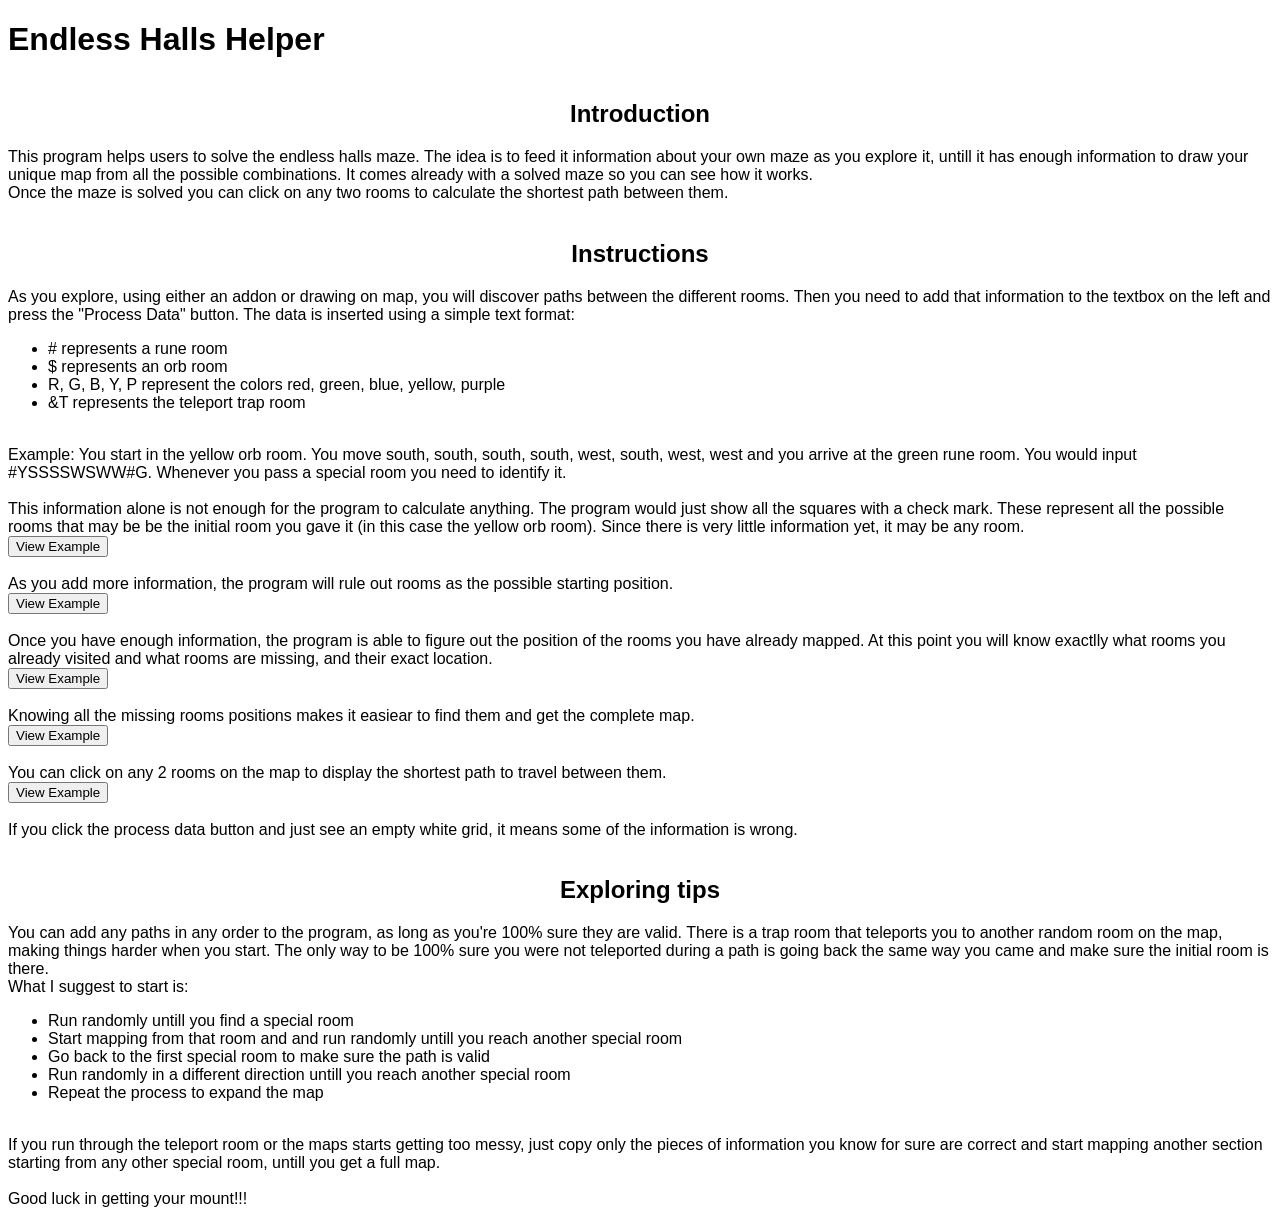
==== EndlessHalls/index.html @ c5475dd4 "First commit, beta version. Endless Halls Solver" ====
<!DOCTYPE html>
<html>
<head>
    <title>Endless Halls Helper</title>
    <meta charset="utf-8" />

    <link rel="stylesheet" type="text/css" href="main.css">

	<script type="text/javascript" src="libs/jquery-2.1.3.min.js"></script>
	<script type="text/javascript" src="js/utils.js"></script>
	<script type="text/javascript" src="js/main.js"></script>

</head>
<body>
	<h1>Endless Halls Helper</h1>
	<div id='solver_div'>
		
	</div>
	<div id='instructions_div'>
		<h2>Introduction</h2>
		This program helps users to solve the endless halls maze. The idea is to feed it information about your own maze as you explore it, untill it has enough information to draw your unique map from all the possible combinations. It comes already with a solved maze so you can see how it works.
		<br> 
		Once the maze is solved you can click on any two rooms to calculate the shortest path between them.
		<br>
		<br>
		<h2>Instructions</h2>
		As you explore, using either an addon or drawing on map, you will discover paths between the different rooms. Then you need to add that information to the textbox on the left and press the "Process Data" button. The data is inserted using a simple text format:
		<br>
		<ul>
			<li># represents a rune room</li>
			<li>$ represents an orb room</li>
			<li>R, G, B, Y, P represent the colors red, green, blue, yellow, purple</li>
			<li>&T represents the teleport trap room</li>
		</ul>
		<br>
		Example: You start in the yellow orb room. You move south, south, south, south, west, south, west, west and you arrive at the green rune room. You would input #YSSSSWSWW#G. Whenever you pass a special room you need to identify it.
		<br>
		<br>
		This information alone is not enough for the program to calculate anything. The program would just show all the squares with a check mark. These represent all the possible rooms that may be be the initial room you gave it (in this case the yellow orb room). Since there is very little information yet, it may be any room.
		<br>
		<button onClick='showInitialTest()'>View Example</button>
		<br>
		<br>
		As you add more information, the program will rule out rooms as the possible starting position.<br>
		<button onClick='showSecondTest()'>View Example</button>
		<br>
		<br>
		Once you have enough information, the program is able to figure out the position of the rooms you have already mapped. At this point you will know exactlly what rooms you already visited and what rooms are missing, and their exact location.<br>
		<button onClick='showSolvedMazeTest()'>View Example</button>
		<br>
		<br>
		Knowing all the missing rooms positions makes it easiear to find them and get the complete map.
		<br>
		<button onClick='showCompleteMazeTest()'>View Example</button>
		<br>
		<br>
		You can click on any 2 rooms on the map to display the shortest path to travel between them.
		<br>
		<button onClick='showTestPath()'>View Example</button>
		<br>
		<br>
		If you click the process data button and just see an empty white grid, it means some of the information is wrong.
		<br>
		<br>

		<h2>Exploring tips</h2>
		You can add any paths in any order to the program, as long as you're 100% sure they are valid. There is a trap room that teleports you to another random room on the map, making things harder when you start. The only way to be 100% sure you were not teleported during a path is going back the same way you came and make sure the initial room is there.
		<br>
		What I suggest to start is:
		<ul>
		<li>Run randomly untill you find a special room</li>
		<li>Start mapping from that room and and run randomly untill you reach another special room</li>
		<li>Go back to the first special room to make sure the path is valid</li>
		<li>Run randomly in a different direction untill you reach another special room</li>
		<li>Repeat the process to expand the map</li>
		</ul>
		<br>
		If you run through the teleport room or the maps starts getting too messy, just copy only the pieces of information you know for sure are correct and start mapping another section starting from any other special room, untill you get a full map.
		<br>
		<br>
		Good luck in getting your mount!!!
	</div>
</body>
</html>
---- EndlessHalls/main.css ----
/* @import url('reset.css');*/

body {
    font-family: 'Titillium Web', 'Helvetica Neue', Arial, sans-serif;
    font-weight: 200;

    -webkit-touch-callout: none;
    -webkit-user-select: none;
    -khtml-user-select: none;
    -moz-user-select: none;
    -ms-user-select: none;
    user-select: none;
}

table 
{
    padding: 12px;
    border-collapse: collapse;
    text-align: left;
}


textarea
{
    width: 100%;
    height: 20vh;
    resize: none;
    padding: 0;

    -webkit-box-sizing: border-box; /* Safari/Chrome, other WebKit */
    -moz-box-sizing: border-box;    /* Firefox, other Gecko */
    box-sizing: border-box;         /* Opera/IE 8+ */
}

br 
{
    padding-bottom: 15px;
}

h2 {

    text-align: center;
}

#solver_div
{
    width:42em;
    float:left;
}

#instructions_div
{
    width:auto;
    height:auto;
    overflow:hidden;
    overflow-y: auto;
    border: 10px;
}

.data_table
{
    width: 100%;
}

input
{
    width:100%;
}


.room_canvas
{
    width: 4em;
    height: 4em;    
}

table td 
{
    width: 4.1em;
    height: 4.1em;    
    
    vertical-align: middle;
    text-align: center;
    border: 1px solid #ddd;
}

.align_right { text-align: right; }
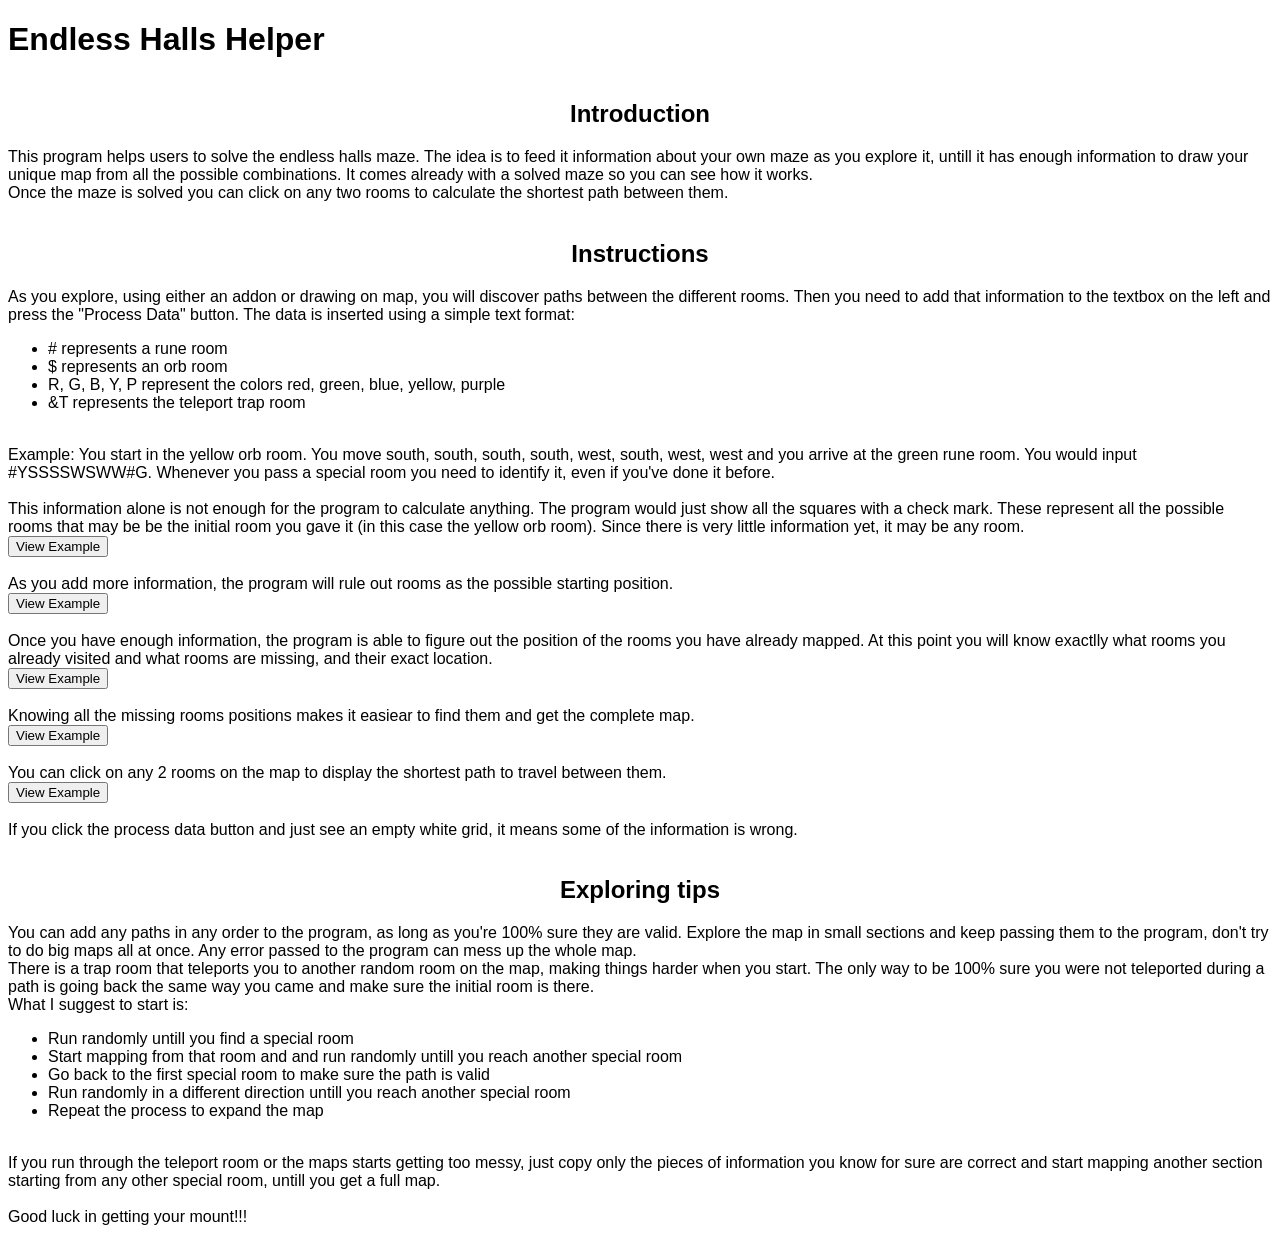
==== commit 052adae2: "Path bug fix Fixed bug when calculating paths through overlapping rooms. Trap rooms are no longer us" ====
--- a/EndlessHalls/index.html
+++ b/EndlessHalls/index.html
@@ -33,7 +33,7 @@
 			<li>&T represents the teleport trap room</li>
 		</ul>
 		<br>
-		Example: You start in the yellow orb room. You move south, south, south, south, west, south, west, west and you arrive at the green rune room. You would input #YSSSSWSWW#G. Whenever you pass a special room you need to identify it.
+		Example: You start in the yellow orb room. You move south, south, south, south, west, south, west, west and you arrive at the green rune room. You would input #YSSSSWSWW#G. Whenever you pass a special room you need to identify it, even if you've done it before.
 		<br>
 		<br>
 		This information alone is not enough for the program to calculate anything. The program would just show all the squares with a check mark. These represent all the possible rooms that may be be the initial room you gave it (in this case the yellow orb room). Since there is very little information yet, it may be any room.
@@ -64,7 +64,9 @@
 		<br>
 
 		<h2>Exploring tips</h2>
-		You can add any paths in any order to the program, as long as you're 100% sure they are valid. There is a trap room that teleports you to another random room on the map, making things harder when you start. The only way to be 100% sure you were not teleported during a path is going back the same way you came and make sure the initial room is there.
+		You can add any paths in any order to the program, as long as you're 100% sure they are valid. Explore the map in small sections and keep passing them to the program, don't try to do big maps all at once. Any error passed to the program can mess up the whole map.
+		<br>
+		There is a trap room that teleports you to another random room on the map, making things harder when you start. The only way to be 100% sure you were not teleported during a path is going back the same way you came and make sure the initial room is there.
 		<br>
 		What I suggest to start is:
 		<ul>
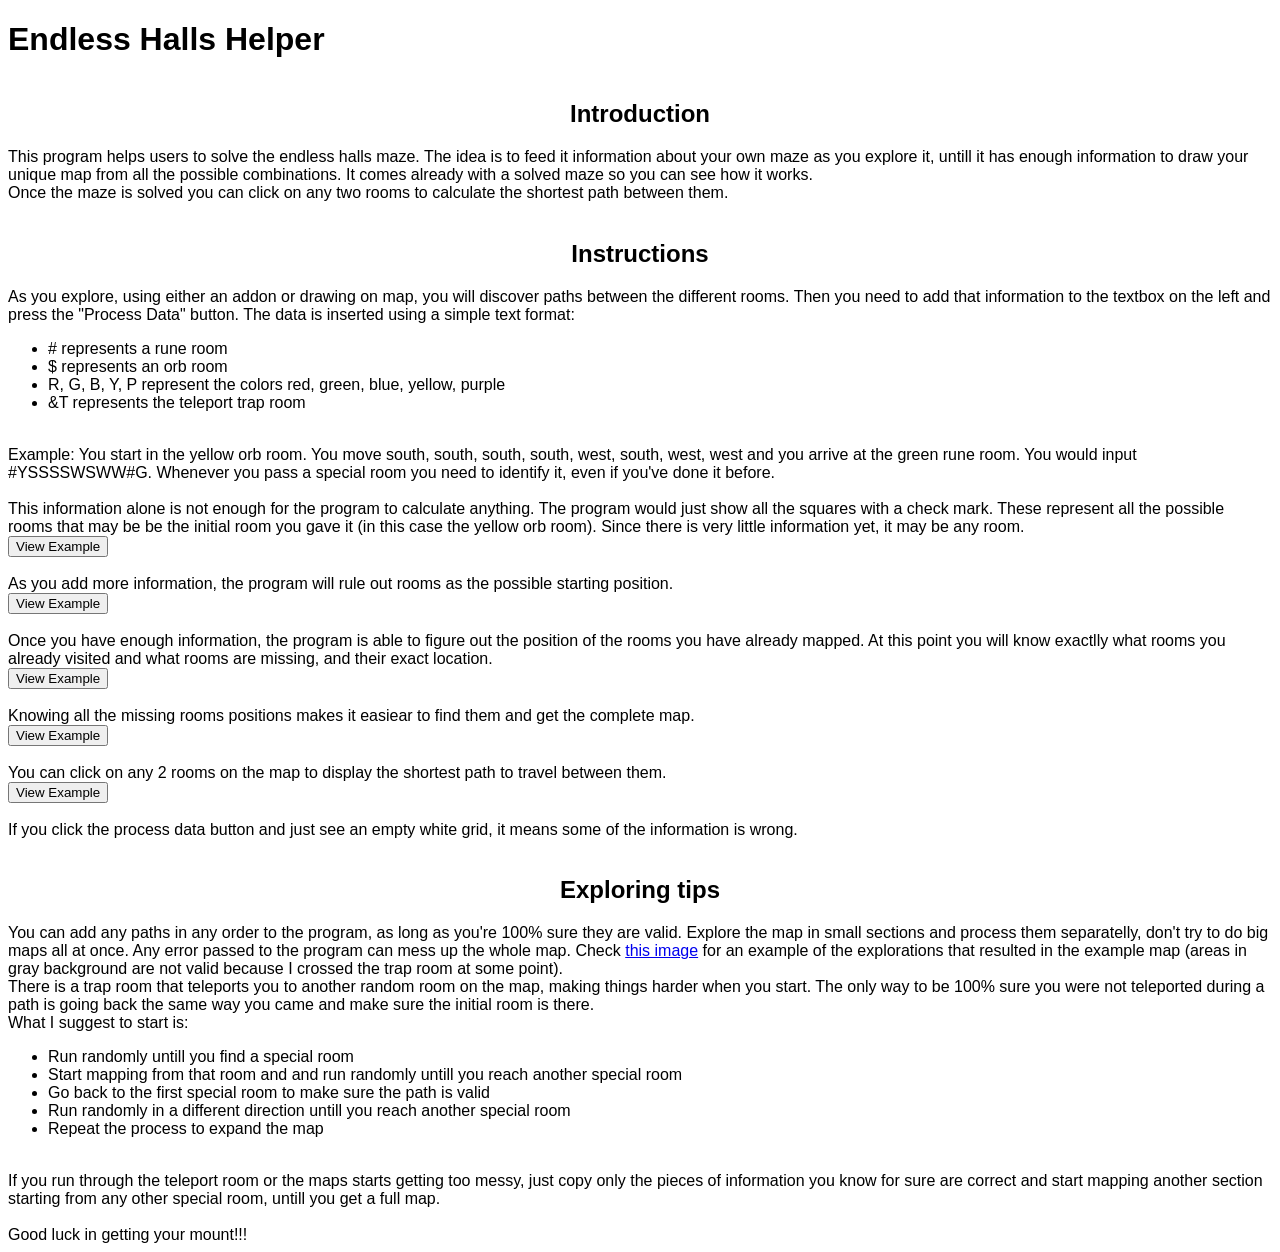
==== commit f3971abb: "Added sample explorations Added a link to the bitmap with the sample explotation path images." ====
--- a/EndlessHalls/index.html
+++ b/EndlessHalls/index.html
@@ -64,7 +64,7 @@
 		<br>
 
 		<h2>Exploring tips</h2>
-		You can add any paths in any order to the program, as long as you're 100% sure they are valid. Explore the map in small sections and keep passing them to the program, don't try to do big maps all at once. Any error passed to the program can mess up the whole map.
+		You can add any paths in any order to the program, as long as you're 100% sure they are valid. Explore the map in small sections and process them separatelly, don't try to do big maps all at once. Any error passed to the program can mess up the whole map. Check <a href="images/saturday.png" target="_blank">this image</a> for an example of the explorations that resulted in the example map (areas in gray background are not valid because I crossed the trap room at some point).
 		<br>
 		There is a trap room that teleports you to another random room on the map, making things harder when you start. The only way to be 100% sure you were not teleported during a path is going back the same way you came and make sure the initial room is there.
 		<br>
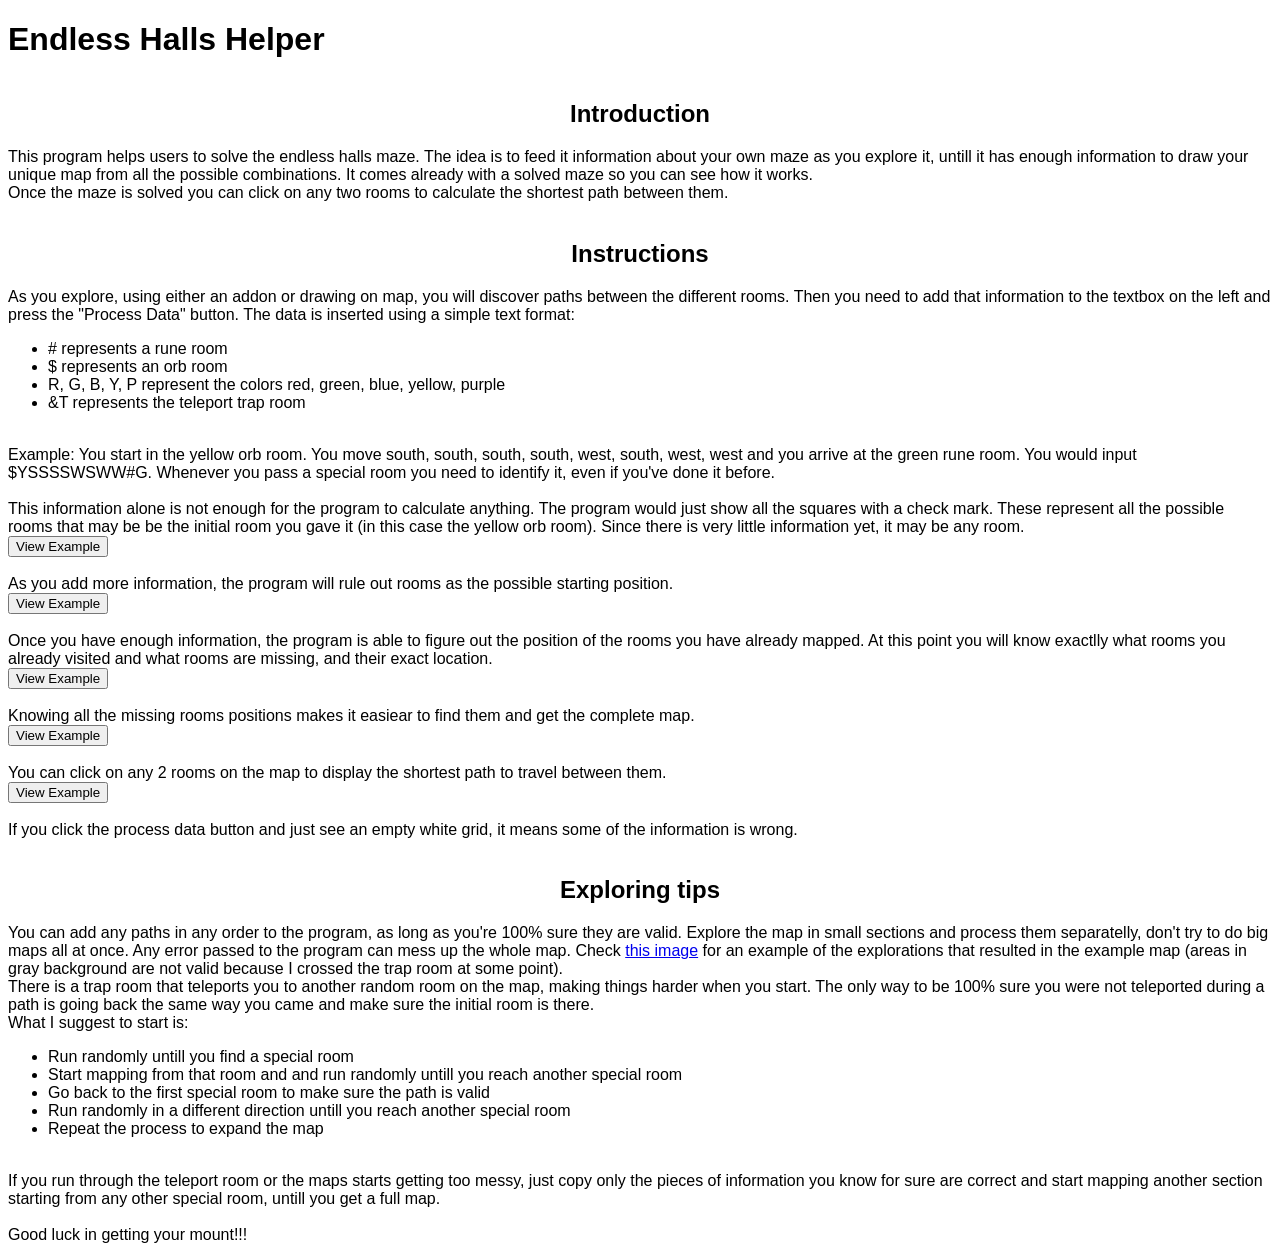
==== commit f999d926: "Typo correction" ====
--- a/EndlessHalls/index.html
+++ b/EndlessHalls/index.html
@@ -33,7 +33,7 @@
 			<li>&T represents the teleport trap room</li>
 		</ul>
 		<br>
-		Example: You start in the yellow orb room. You move south, south, south, south, west, south, west, west and you arrive at the green rune room. You would input #YSSSSWSWW#G. Whenever you pass a special room you need to identify it, even if you've done it before.
+		Example: You start in the yellow orb room. You move south, south, south, south, west, south, west, west and you arrive at the green rune room. You would input $YSSSSWSWW#G. Whenever you pass a special room you need to identify it, even if you've done it before.
 		<br>
 		<br>
 		This information alone is not enough for the program to calculate anything. The program would just show all the squares with a check mark. These represent all the possible rooms that may be be the initial room you gave it (in this case the yellow orb room). Since there is very little information yet, it may be any room.
